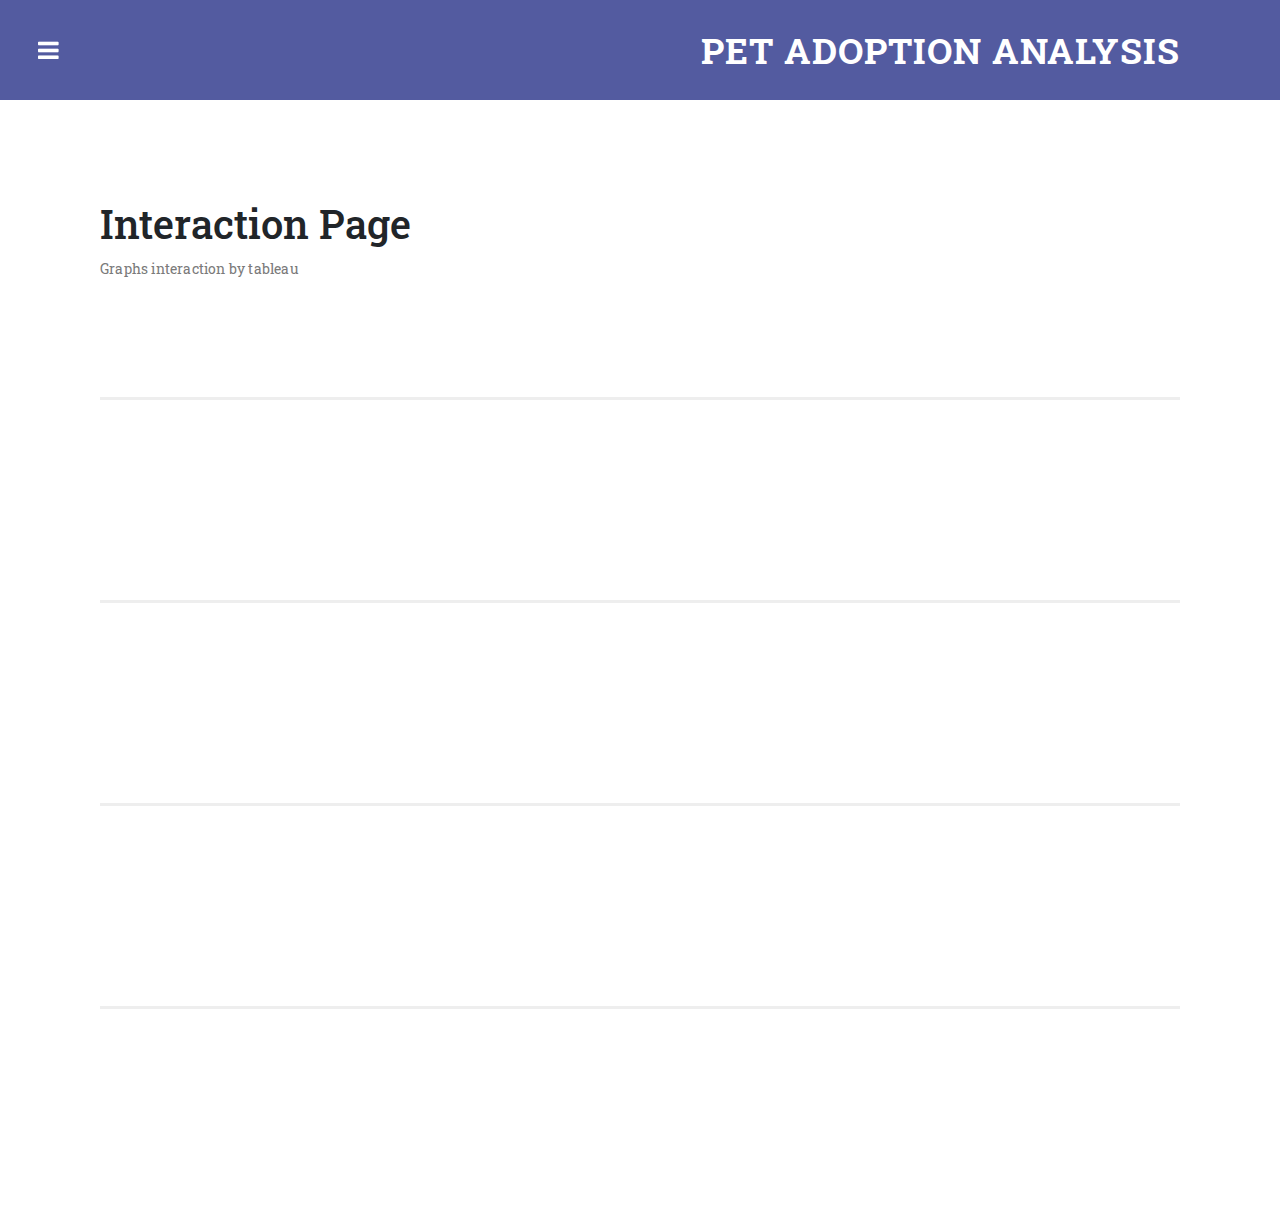
==== visual_page/index.html @ ece0995c "Add files via upload" ====
<!DOCTYPE html>
<html lang="en">

  <head>

    <meta charset="utf-8">
    <meta name="viewport" content="width=device-width, initial-scale=1, shrink-to-fit=no">
    <meta name="description" content="">
    <meta name="author" content="">
    <link href="https://fonts.googleapis.com/css?family=Roboto:100,300,400,500,700" rel="stylesheet">

    <title>Pet Adoption Analysis</title>

    <!-- Bootstrap core CSS -->
    <link href="vendor/bootstrap/css/bootstrap.min.css" rel="stylesheet">

<!--
Ramayana CSS Template
https://templatemo.com/tm-529-ramayana
-->

    <!-- Additional CSS Files -->
    <link rel="stylesheet" href="assets/css/fontawesome.css">
    <link rel="stylesheet" href="assets/css/templatemo-style.css">
    <link rel="stylesheet" href="assets/css/owl.css">

  </head>

<body class="is-preload">

    <!-- Wrapper -->
    <div id="wrapper">

      <!-- Main -->
        <div id="main">
          <div class="inner">

            <!-- Header -->
            <header id="header">
              <div class="logo">
                <a href="index.html">Pet Adoption Analysis</a>
              </div>
            </header>

            <!-- Banner -->
            <section class="main-banner">
              <h1>Interaction Page</h1>
              <p>Graphs interaction by tableau</p>
            </section>

            <!-- Services -->
            <section class="services">
              
            </section>

            <!-- Top Image -->
            <section class="top-image">
             
            </section>

            <!-- Left Image -->
            <section class="left-image">

            </section>

            <!-- Right Image -->
            <section class="right-image">
              
            </section>

          </div>
        </div>

      <!-- Sidebar -->
        <div id="sidebar">

          <div class="inner">

            <!-- Search Box -->
            <section id="search" class="alt">
              <form method="get" action="#">
                <input type="text" name="search" id="search" placeholder="Search..." />
              </form>
            </section>
              
            <!-- Menu -->
            <nav id="menu">
              <ul>
                <li><a href="index.html">Homepage</a></li>
                <li><a href="simple_page.html">Infographic</a></li>
                <!--<li><a href="shortcodes.html">Shortcodes</a></li>
                <li>
                  <span class="opener">Dropdown One</span>
                  <ul>
                    <li><a href="#">First Sub Menu</a></li>
                    <li><a href="#">Second Sub Menu</a></li>
                    <li><a href="#">Third Sub Menu</a></li>
                  </ul>
                </li>
                <li>
                  <span class="opener">Dropdown Two</span>
                  <ul>
                    <li><a href="#">Sub Menu #1</a></li>
                    <li><a href="#">Sub Menu #2</a></li>
                    <li><a href="#">Sub Menu #3</a></li>
                  </ul>
                </li>-->
                <li><a href="https://www.kaggle.com/c/petfinder-adoption-prediction/data">Dataset Link</a></li>
              </ul>
            </nav>

            <!-- Footer -->
            <footer id="footer">
              <p class="copyright">Copyright &copy; 2021
                <br>巨量資料管理學系
                <br>Made by: 賴祐全、劉濬綸、孫佑鈞
                <br>課程名稱: 109視覺化課程
                <br>指導教授: 黃福銘老師

            </footer>

          </div>
        </div>

    </div>

  <!-- Scripts -->
  <!-- Bootstrap core JavaScript -->
    <script src="vendor/jquery/jquery.min.js"></script>
    <script src="vendor/bootstrap/js/bootstrap.bundle.min.js"></script>

    <script src="assets/js/browser.min.js"></script>
    <script src="assets/js/breakpoints.min.js"></script>
    <script src="assets/js/transition.js"></script>
    <script src="assets/js/owl-carousel.js"></script>
    <script src="assets/js/custom.js"></script>
</body>


  </body>

</html>
---- visual_page/assets/css/templatemo-style.css ----
/*

Ramayana CSS Template

https://templatemo.com/tm-529-ramayana

*/


@import url(fontawesome.css);
@import url("https://fonts.googleapis.com/css?family=Roboto+Slab:400,700");

body {
	font-family: 'Roboto Slab', sans-serif;
}

/* Basic */

input, select, textarea {
	outline: none;
}

a:hover {
	color: #FC3;
	text-decoration: none;
}

p {
	font-size: 14px;
	line-height: 25px;
	color: #7a7a7a;
	letter-spacing: 0.2px;
}

h4 {
	font-size: 19px;
	font-weight: 700;
	color: #31323a;
	letter-spacing: 0.25px;
}

img {
	width: 100%;
	overflow: hidden;
}

.primary-button a,
button {
	font-size: 14px;
	font-weight: 700;
	text-transform: uppercase;
    background-color: transparent;
	display: inline-block;
	padding: 8px 20px;
	color: #535ba0;
	border: 2px solid #535ba0;
	transition: all 0.5s;
}
.primary-button a:hover,
button:hover {
	color: #fff;
	background-color: rgba(83,91,160,1);
}

section#search {
	border-bottom: none;
	padding-bottom: 0px;
}

section {
	border-bottom: 3px solid #eee;
	padding-bottom: 100px;
}

/* Wrapper */

#wrapper {
    display: -moz-flex;
    display: -webkit-flex;
    display: -ms-flex;
    display: flex;
    -moz-flex-direction: row-reverse;
    -webkit-flex-direction: row-reverse;
    -ms-flex-direction: row-reverse;
    flex-direction: row-reverse;
    min-height: 100vh;
}


/* Main */

#main {
    -moz-flex-grow: 1;
    -webkit-flex-grow: 1;
    -ms-flex-grow: 1;
    flex-grow: 1;
    -moz-flex-shrink: 1;
    -webkit-flex-shrink: 1;
    -ms-flex-shrink: 1;
    flex-shrink: 1;
    width: 100%;
}

#main > .inner {
    padding: 100px;
}

/* Banner */
.main-banner .container-fluid {
	padding-left: 0px;
	padding-right: 0px;
}
.main-banner .banner-content {
	background-image: url(../images/main-banner.jpg);
	background-size: cover;
	background-repeat: no-repeat;
}

.main-banner .banner-content .banner-caption {
    max-width: 450px;
	background-color: rgba(250,250,250,0.95);
	margin: 50px;
	padding: 50px;
}

.main-banner .banner-content .banner-caption h4 {
	font-size: 38px;
	font-weight: 700;
	color: #31323a;
	letter-spacing: 0.25px;
	margin: 0px;
}

.main-banner .banner-content .banner-caption em {
	font-style: normal;
	color: #535ba0;
}

.main-banner .banner-content .banner-caption span {
	font-size: 15px;
	color: #aaaaaa;
	letter-spacing: 0.5px;
	display: inline-block;
	margin-top: 20px;
	margin-bottom: 20px;
}

.main-banner .banner-content .banner-caption p {
	margin-bottom: 30px;
}


/* Services */

.services {
	margin-top: 100px;
}

.services .container-fluid {
	padding-left: 13px;
	padding-right: 13px;
}

.services .col-md-4 {
	padding-left: 2px;
	padding-right: 2px;
}

.services .service-item {
	margin-bottom: 3px;
	background-color: #eaebef;
	padding: 50px;
	text-align: center;
	transition: all 0.5s;
}

.services .service-item .icon {
	width: 50px;
	height: 50px;
	display: inline-block;
	margin-bottom: 30px;
	background-size: cover;
	background-repeat: no-repeat;
	transition: all 0.5s;
}

.services .first-item .icon {
	background-image: url(../images/icon_01.png);
}
.services .first-item:hover .icon {
	background-image: url(../images/icon_hover_01.png);
}

.services .second-item .icon {
	background-image: url(../images/icon_02.png);
}
.services .second-item:hover .icon {
	background-image: url(../images/icon_hover_02.png);
}

.services .third-item .icon {
	background-image: url(../images/icon_03.png);
}
.services .third-item:hover .icon {
	background-image: url(../images/icon_hover_03.png);
}

.services .fourth-item .icon {
	background-image: url(../images/icon_04.png);
}
.services .fourth-item:hover .icon {
	background-image: url(../images/icon_hover_04.png);
}

.services .fivth-item .icon {
	background-image: url(../images/icon_05.png);
}
.services .fivth-item:hover .icon {
	background-image: url(../images/icon_hover_05.png);
}

.services .sixth-item .icon {
	background-image: url(../images/icon_06.png);
}
.services .sixth-item:hover .icon {
	background-image: url(../images/icon_hover_06.png);
}

.services .service-item:hover {
	background-color: #535ba0;
}
.services .service-item:hover h4,
.services .service-item:hover p {
	color: #fff;
}

.services .service-item h4 {
	margin-bottom: 20px;
	transition: all 0.5s;
}

.services .service-item  p {
	margin-bottom: 0px;
	transition: all 0.5s;
}

/* Top Image */

.top-image {
	margin-top: 100px;
}

.top-image .container-fluid {
	padding-left: 0px;
	padding-right: 0px;
}

.top-image h4 {
	margin: 30px 0px 20px 0px;
}

.top-image .primary-button {
	margin-top: 30px;
}

/* Left Image */
.left-image {
	margin-top: 100px;
}

.left-image .container-fluid {
	padding-left: 0px;
	padding-right: 0px;
}

.left-image .right-content {
	margin-left: 15px;
}

.left-image h4 {
	margin: 0px 0px 20px 0px;
}

.left-image .primary-button {
	margin-top: 30px;
}

/* Right Image */
section.right-image {
	border-bottom: none;
	padding-bottom: 0px;
}

.right-image {
	margin-top: 100px;
}

.right-image .container-fluid {
	padding-left: 0px;
	padding-right: 0px;
}

.right-image .left-content {
	margin-right: 15px;
}

.right-image h4 {
	margin: 0px 0px 20px 0px;
}

.right-image .primary-button {
	margin-top: 30px;
}

/* Simple Post */
.simple-post {
    margin-top: 80px;
}

.simple-post .container-fluid {
    padding-left: 0px;
    padding-right: 0px;
}

.simple-post p {
    margin-top: 30px;
    margin-bottom: 0px;
}

/* Contact Form */

section.contact-form {
    padding-bottom: 0px;
    border-bottom: none;
}

.contact-form {
    margin-top: 100px;
}

.contact-form .container-fluid {
    padding-left: 0px;
    padding-right: 0px;
}

.contact-form input {
    font-size: 14px;
    color: #7a7a7a;
    width: 100%;
    height: 50px;
    border-radius: 0px;
    border: 2px solid #eee;
    outline: none;
    padding-left: 20px;
    line-height: 50px;
    margin-bottom: 40px;
}

.contact-form input:focus {
    outline: none;
    box-shadow: none;
    border-color: #535ba0;
}

.contact-form textarea {
    font-size: 14px;
    color: #7a7a7a;
    width: 100%;
    max-width: 100%;
    height: 160px;
    max-height: 220px;
    border-radius: 0px;
    border: 2px solid #eee;
    outline: none;
    padding-left: 20px;
    line-height: 50px;
    margin-bottom: 40px;
}

.contact-form textarea:focus {
    outline: none;
    box-shadow: none;
    border-color: #535ba0;
}

.contact-form button {
    font-size: 14px;
    font-weight: 700;
    text-transform: uppercase;
    display: inline-block;
    padding: 8px 20px;
    color: #535ba0;
    background-color: transparent;
    border: 2px solid #535ba0;
    transition: all 0.5s;
    cursor: pointer;
}

.contact-form button:hover {
    color: #fff;
    background-color: rgba(83,91,160,1);
}


/* Tables */

section.tables {
    margin-top: 80px;
    border-top: 3px solid #eee!important;
    padding-top: 100px;
}

section.tables .container-fluid {
    padding-left: 0px;
    padding-right: 0px;
}

.default-table {
    -webkit-overflow-scrolling: touch;
    overflow-x: auto;
    background-color: #f7f7f7;
    padding: 50px;
}

.alternate-table {
    margin-top: 50px;
    -webkit-overflow-scrolling: touch;
    overflow-x: auto;
    background-color: #f7f7f7;
    padding: 50px;
}

.alternate-table table td {
    border-right: 2px solid #f7f7f7;
}

.alternate-table table td:last-child {
    border-right: none;
}


table {
    width: 100%;
}

table tbody tr {
    border-left: 0;
    border-right: 0;
    border-bottom: 10px solid #f7f7f7;
}

table td {
    padding: 20px;
}

table th {
    padding: 0px 20px 20px 20px;
    font-size: 17px;
    font-weight: 700;
    letter-spacing: 0.5px;
    text-align: left;
    text-transform: capitalize;
}

    @media screen and (max-width: 980px) {

        table th {
            font-size: 15px;
        }

    }

table.alt {
    border-collapse: separate;
}

table.alt tbody tr td {
    border: solid 1px;
    border-left-width: 0;
    border-top-width: 0;
}

    table.alt tbody tr td:first-child {
        border-left-width: 1px;
    }

table.alt tbody tr:first-child td {
    border-top-width: 1px;
}

table.alt thead {
    border-bottom: 0;
}

table.alt tfoot {
    border-top: 0;
}

table tbody tr {
    background-color: #e7e7e7;
}

    table tbody tr:nth-child(2n + 1) {
        background-color: #fff;
    }

table th {
    color: #4a4a4a;
}

ul.table-pagination {
    padding: 0;
    margin-top: 30px;
    list-style: none;
    text-align: center;
}

ul.table-pagination li {
    display: inline-block;
}

ul.table-pagination li:first-child {
    float: left;
}

ul.table-pagination li:last-child {
    float: right;
}

ul.table-pagination li a {
    display: inline-block;
    height: 40px;
    background-color: #e7e7e7;
    text-align: center;
    line-height: 40px;
    padding: 0px 15px;
    min-width: 40px;
    color: #4a4a4a;
    text-transform: uppercase;
    font-size: 13px;
    transition: all 0.5s;
}

ul.table-pagination li a:hover,
ul.table-pagination li.active a {
    background-color: #535ba0;
    color: #fff;
}


/* Forms */

section.forms {
    margin-top: 90px;
}

section.forms .container-fluid {
    padding-left: 0px;
    padding-right: 0px;
}

.forms input,
.forms select {
    font-size: 14px;
    color: #7a7a7a;
    width: 100%;
    height: 50px;
    border-radius: 0px;
    border: 2px solid #eee;
    outline: none;
    padding-left: 20px;
    line-height: 50px;
    margin-bottom: 40px;
}

.forms textarea {
    font-size: 14px;
    color: #7a7a7a;
    width: 100%;
    height: 160px;
    max-height: 220px;
    border-radius: 0px;
    border: 2px solid #eee;
    outline: none;
    padding-left: 20px;
    line-height: 50px;
    margin-bottom: 40px;
}

.forms input:focus,
.forms select:focus,
.forms textarea:focus {
    outline: none;
    box-shadow: none;
    border-color: #535ba0;
}

.forms .radio-item,
.forms .circle-item {
    margin-bottom: 30px;
}

input[type="checkbox"],
input[type="radio"] {
    -moz-appearance: none;
    -webkit-appearance: none;
    -ms-appearance: none;
    appearance: none;
    display: block;
    float: left;
    margin-right: -2rem;
    opacity: 0;
    width: 1rem;
    z-index: -1;
}

input[type="checkbox"] + label,
input[type="radio"] + label {
    text-decoration: none;
    cursor: pointer;
    display: inline-block;
    font-size: 14px;
    letter-spacing: 0;
    text-transform: none;
    font-weight: 300;
    background-color: #eee;
    padding: 20px;
    padding-right: 1rem;
    position: relative;
    min-width: 180px;
    width: 100%;
    display: inline-block;
    line-height: 22px;
}

input[type="checkbox"] + label:before,
input[type="radio"] + label:before {
    -moz-osx-font-smoothing: grayscale;
    -webkit-font-smoothing: antialiased;
    font-family: FontAwesome;
    font-style: normal;
    font-weight: normal;
    text-transform: none !important;
}

input[type="checkbox"] + label:before,
input[type="radio"] + label:before {
    border-radius: 0px;
    background-color: #fff;
    content: '';
    display: inline-block;
    line-height: 30px;
    position: absolute;
    text-align: center;
    width: 30px;
    height: 30px;
    top: 50%;
    transform: translateY(-50%);
    right: 10px;
}

.circle-item input[type="checkbox"] + label:before,
.circle-item input[type="radio"] + label:before {
    border-radius: 50%;
}

input[type="checkbox"]:checked + label:before,
input[type="radio"]:checked + label:before {
    content: '\f00c';
    background-color: #535ba0;
    color: #fff;
}

input[type="checkbox"] + label:before {
    border-radius: 0;
}

input[type="radio"] + label:before {
    border-radius: 0px;
}


/* Buttons */
section.buttons {
    margin-top: 90px;
    border-bottom: none;
    padding-bottom: 0px;
}

section.buttons .container-fluid {
    padding-left: 0px;
    padding-right: 0px;
}

.filled-rectangle-button {
    margin-bottom: 30px;
}
.filled-rectangle-button a {
    font-size: 14px;
    font-weight: 700;
    text-transform: uppercase;
    display: inline-block;
    padding: 8px;
    width: 100%;
    text-align: center;
    letter-spacing: 0.5px;
    color: #fff;
    border: 2px solid #535ba0;
    transition: all 0.5s;
    background-color: rgba(83,91,160,1);
}
.filled-rectangle-button a:hover {
    color: #535ba0;
    background-color: rgba(83,91,160,0.25);
}

.border-rectangle-button {
    margin-bottom: 30px;
}
.border-rectangle-button a {
    font-size: 14px;
    font-weight: 700;
    text-transform: uppercase;
    display: inline-block;
    padding: 8px;
    width: 100%;
    text-align: center;
    letter-spacing: 0.5px;
    color: #535ba0;
    border: 2px solid #535ba0;
    transition: all 0.5s;
    background-color: rgba(83,91,160,0.0);
}
.border-rectangle-button a:hover {
    color: #fff;
    background-color: rgba(83,91,160,1);
}

.filled-radius-button {
    margin-bottom: 30px;
}
.filled-radius-button a {
    font-size: 14px;
    font-weight: 700;
    text-transform: uppercase;
    display: inline-block;
    padding: 8px;
    width: 100%;
    text-align: center;
    letter-spacing: 0.5px;
    color: #fff;
    border: 2px solid #535ba0;
    transition: all 0.5s;
    background-color: rgba(83,91,160,1);
    border-radius: 5px;
}
.filled-radius-button a:hover {
    color: #fff;
    background-color: rgba(83,91,160,0.25);
}

.border-radius-button {
    margin-bottom: 30px;
}
.border-radius-button a {
    font-size: 14px;
    font-weight: 700;
    text-transform: uppercase;
    display: inline-block;
    padding: 8px;
    width: 100%;
    text-align: center;
    letter-spacing: 0.5px;
    color: #535ba0;
    border: 2px solid #535ba0;
    transition: all 0.5s;
    background-color: rgba(83,91,160,0.0);
    border-radius: 5px;
}
.border-radius-button a:hover {
    color: #fff;
    background-color: rgba(83,91,160,1);
}

.filled-rounded-button {
    margin-bottom: 30px;
}
.filled-rounded-button a {
    font-size: 14px;
    font-weight: 700;
    text-transform: uppercase;
    display: inline-block;
    padding: 8px;
    width: 100%;
    text-align: center;
    letter-spacing: 0.5px;
    color: #fff;
    border: 2px solid #535ba0;
    transition: all 0.5s;
    background-color: rgba(83,91,160,1);
    border-radius: 20px;
}
.filled-rounded-button a:hover {
    color: #fff;
    background-color: rgba(83,91,160,0.25);
}

.border-rounded-button {
    margin-bottom: 30px;
}
.border-rounded-button a {
    font-size: 14px;
    font-weight: 700;
    text-transform: uppercase;
    display: inline-block;
    padding: 8px;
    width: 100%;
    text-align: center;
    letter-spacing: 0.5px;
    color: #535ba0;
    border: 2px solid #535ba0;
    transition: all 0.5s;
    background-color: rgba(83,91,160,0.0);
    border-radius: 20px;
}
.border-rounded-button a:hover {
    color: #fff;
    background-color: rgba(83,91,160,1);
}

.filled-icon-button {
    margin-bottom: 30px;
}
.filled-icon-button i {
    margin-right: 8px;
}
.filled-icon-button a {
    font-size: 14px;
    font-weight: 700;
    text-transform: uppercase;
    display: inline-block;
    padding: 8px;
    width: 100%;
    text-align: center;
    letter-spacing: 0.5px;
    color: #fff;
    border: 2px solid #535ba0;
    transition: all 0.5s;
    background-color: rgba(83,91,160,1);
    border-radius: 20px;
}
.filled-icon-button a:hover {
    color: #fff;
    background-color: rgba(83,91,160,0.25);
}

.border-icon-button {
    margin-bottom: 30px;
}
.border-icon-button i {
    margin-right: 8px;
}
.border-icon-button a {
    font-size: 14px;
    font-weight: 700;
    text-transform: uppercase;
    display: inline-block;
    padding: 8px;
    width: 100%;
    text-align: center;
    letter-spacing: 0.5px;
    color: #535ba0;
    border: 2px solid #535ba0;
    transition: all 0.5s;
    background-color: rgba(83,91,160,0.0);
    border-radius: 20px;
}
.border-icon-button a:hover {
    color: #fff;
    background-color: rgba(83,91,160,1);
}

/* Page Heading */

.page-heading .container-fluid {
    padding-left: 0px;
    padding-right: 0px;
}

.page-heading h1 {
    margin-top: 0px;
    font-size: 38px;
    font-weight: 700;
    margin-bottom: 20px;
}

.page-heading p {
    font-size: 15px;
    color: #4a4a4a;
}

/* Section Heading */

.section-heading .container-fluid {
    padding-left: 0px;
    padding-right: 0px;
}

.section-heading h2 {
    margin-top: 0px;
    font-size: 24px;
    font-weight: 700;
    margin-bottom: 50px;
}

/* Sidebar */

#sidebar {
    -moz-flex-grow: 0;
    -webkit-flex-grow: 0;
    -ms-flex-grow: 0;
    flex-grow: 0;
    -moz-flex-shrink: 0;
    -webkit-flex-shrink: 0;
    -ms-flex-shrink: 0;
    flex-shrink: 0;
    -moz-transition: margin-left 0.5s ease, box-shadow 0.5s ease;
    -webkit-transition: margin-left 0.5s ease, box-shadow 0.5s ease;
    -ms-transition: margin-left 0.5s ease, box-shadow 0.5s ease;
    transition: margin-left 0.5s ease, box-shadow 0.5s ease;
    background-color: #24252d;
    position: relative;
    width: 420px;
}

#sidebar > .inner {
    position: relative;
    width: 420px;
    padding: 0px 50px;
}

#sidebar > .inner > #search  {
    background-color: #2d2e39;
    height: 100px;
    width: 420px;
    display: inline-block;
    margin-left: -50px;
}
#sidebar > .inner > #search input {
	width: 100%;
	height: 100px;
	background-color: transparent;
	border: none;
	padding: 0px 50px;
	color: #fff;
}

#search form:before {
	font-family: 'FontAwesome';
    -moz-transform: scaleX(-1);
    -webkit-transform: scaleX(-1);
    -ms-transform: scaleX(-1);
    transform: scaleX(-1);
    color: #fff;
    content: '\f002';
    cursor: default;
    display: block;
    position: absolute;
    right: 50px;
    text-align: center;
    top: 35px;
    font-size: 18px;
}

#sidebar .toggle {
    text-decoration: none;
    -moz-transition: left 0.5s ease;
    -webkit-transition: left 0.5s ease;
    -ms-transition: left 0.5s ease;
    transition: left 0.5s ease;
    -webkit-tap-highlight-color: rgba(255, 255, 255, 0);
    border: 0;
    display: block;
    color: #fff;
    height: 100px;
    left: 420px;
    line-height: 100px;
    outline: 0;
    overflow: hidden;
    position: absolute;
    text-align: center;
    text-indent: 100px;
    top: 0;
    width: 100px;
    z-index: 10000;
}

#sidebar .toggle:before {
    -moz-osx-font-smoothing: grayscale;
    -webkit-font-smoothing: antialiased;
    font-family: FontAwesome;
    font-style: normal;
    font-weight: normal;
    text-transform: none !important;
}

#sidebar .toggle:before {
    content: '\f0c9';
    font-size: 2rem;
    height: inherit;
    left: 0;
    line-height: inherit;
    position: absolute;
    text-indent: 0;
    top: 0;
    width: inherit;
}

#sidebar.inactive {
    margin-left: -420px;
}

@media screen and (max-width: 1680px) {
    #sidebar {
        width: 380px;
    }
    #sidebar > .inner {
        padding: 0px 30px;
        width: 380px;
    }
    #sidebar .toggle {
        height: 100px;
        left: 380px;
        line-height: 100px;
    }
    #sidebar .toggle:before {
        font-size: 24px;
    }
    #sidebar.inactive {
        margin-left: -380px;
    }
    #sidebar > .inner > #search  {
	    width: 380px;
	    margin-left: -30px;
	}
	#menu {
		margin-top: 30px;
	}
	.featured-posts {
		margin-left: -30px!important;
		margin-right: -30px!important;
		padding: 30px!important;
	}
}

@media screen and (max-width: 1280px) {
    #sidebar {
        box-shadow: 0 0 5em 0 rgba(0, 0, 0, 0.175);
        height: 100%;
        left: 0;
        position: fixed;
        top: 0;
        z-index: 10000;
    }
    #sidebar.inactive {
        box-shadow: none;
    }
    #sidebar > .inner {
        -webkit-overflow-scrolling: touch;
        height: 100%;
        left: 0;
        overflow-x: hidden;
        overflow-y: auto;
        position: absolute;
        top: 0;
    }
    #sidebar > .inner:after {
        content: '';
        display: block;
        height: 4em;
        width: 100%;
    }
    #sidebar .toggle {
        width: 6em;
    }
    #sidebar .toggle:before {
        font-size: 1.5rem;
        color: #fff;
        background-color: rgba(83,91,160,0.75);
    }
    body.is-preload #sidebar {
        display: none;
    }
}

@media screen and (max-width: 845px) {
    #header .logo a {
        margin-right: 30px!important;
    }
	#main > .inner {
	    padding: 15px;
	}
	#header {
	    margin: -15px!important;
	}
	section.main-banner {
		margin-top: 30px;
	}
    .page-heading h1 {
        margin-top: 80px;
    }
    #sidebar .toggle {
        text-indent: 8.25em;
        width: 7.25em;
    }
    #sidebar .toggle:before {
        color: #fff;
        margin-left: -0.0855em;
        margin-top: -0.25em;
        font-size: 20px;
        z-index: 1;
    }
    #sidebar .toggle:before {
    	background-color: transparent;
    }
    #sidebar .toggle:after {
        background: rgba(83, 91, 160, 0.90);
        border-radius: 5px;
        content: '';
        height: 60px;
        left: 15px;
        position: absolute;
        top: 15px;
        width: 80px;
    }
    .left-image .right-content {
    	margin-top: 40px;
    	margin-left: 0px;
    }
    .right-image .left-content {
    	margin-bottom: 40px;
    	margin-right: 0px;
    }
    .main-banner {
    	text-align: center;
    }
    .main-banner .banner-content .banner-caption {
    	padding: 30px;
    }
    .contact-form button {
        margin-bottom: 30px;
    }
}

/* Featured Post */

.featured-posts {
	margin-top: 50px;
	position: relative;
	background-color: #1e1f25;
	margin-left: -50px;
	margin-right: -50px;
	padding: 50px;
}

.featured-posts .heading h2 {
	font-size: 19px;
	color: #fff;
	border-bottom: 1px solid #2d2e39;
	padding-bottom: 10px;
	margin-bottom: 25px;
}

.featured-posts p {
	margin-top: 20px;
	color: #fff;
}

.owl-carousel .owl-dots {
	position: absolute;
	top: -55px;
	right: 0;
}

.owl-carousel button.owl-dot {
	width: 10px;
	height: 10px;
	background-color: #2d2e39!important;
	margin-left: 5px;
	outline: none;
}

.owl-carousel button.active {
	background-color: #535ba0!important;
}


/* Header */

#header {
    display: -moz-flex;
    display: -webkit-flex;
    display: -ms-flex;
    display: flex;
    position: relative;
    background-color: #535ba0;
    margin: -100px -100px 100px -100px;
}

#header .logo {
    text-align: right;
    display: inline-block;	
    width: 100%;
    height: 100px;
    line-height: 100px;
}
#header .logo a {
	font-size: 36px;
	text-transform: uppercase;
	letter-spacing: 1px;
	color: #fff;
	font-weight: 700;
	margin-right: 100px;
}


/* Footer */

#footer .copyright {
	text-align: center;
    color: #fff;
    font-size: 14px;
    margin-top: 50px;
}

#footer .copyright p {
	margin-bottom: 0px;
}


/* Menu */
#menu {
	margin-top: 50px;
}

#menu ul {
    -moz-user-select: none;
    -webkit-user-select: none;
    -ms-user-select: none;
    user-select: none;
    color: #3d4449;
    font-family: "Roboto Slab", serif;
    font-family: 400;
    letter-spacing: 0.075em;
    list-style: none;
    margin-bottom: 0;
    padding: 0;
    text-transform: uppercase;
}

#menu ul a,
#menu ul span {
	color: #fff;
    border-bottom: 0;
    cursor: pointer;
    display: block;
    font-size: 15px;
    font-weight: 300;
    padding: 15px 0px;
}
#menu ul li ul a,
#menu ul li ul span {
    padding: 10px 0px;
}

#menu ul a:hover,
#menu ul span:hover {
    color: #535ba0;
}

#menu ul a.opener,
#menu ul span.opener {
    -moz-transition: color 0.2s ease-in-out;
    -webkit-transition: color 0.2s ease-in-out;
    -ms-transition: color 0.2s ease-in-out;
    transition: color 0.2s ease-in-out;
    text-decoration: none;
    -webkit-tap-highlight-color: rgba(255, 255, 255, 0);
    position: relative;
}

#menu ul a.opener:before,
#menu ul span.opener:before {
    -moz-osx-font-smoothing: grayscale;
    -webkit-font-smoothing: antialiased;
    font-family: FontAwesome;
    font-style: normal;
    font-weight: normal;
    text-transform: none !important;
}

#menu ul a.opener:before,
#menu ul span.opener:before {
    -moz-transition: color 0.2s ease-in-out, -moz-transform 0.2s ease-in-out;
    -webkit-transition: color 0.2s ease-in-out, -webkit-transform 0.2s ease-in-out;
    -ms-transition: color 0.2s ease-in-out, -ms-transform 0.2s ease-in-out;
    transition: color 0.2s ease-in-out, transform 0.2s ease-in-out;
    color: #fff;
    content: '\f078';
    position: absolute;
    right: 0;
}

#menu ul a.opener:hover:before,
#menu ul span.opener:hover:before {
    color: #535ba0;
}

#menu ul a.opener.active + ul,
#menu ul span.opener.active + ul {
    display: block;
}

#menu ul a.opener.active:before,
#menu ul span.opener.active:before {
    -moz-transform: rotate(-180deg);
    -webkit-transform: rotate(-180deg);
    -ms-transform: rotate(-180deg);
    transform: rotate(-180deg);
}

#menu > ul > li {
    border-top: solid 1px #1a1b20;
    margin: 0.5em 0 0 0;
    padding: 0.5em 0 0 0;
}

#menu > ul > li > ul {
    color: #9fa3a6;
    display: none;
    margin: 0.5em 0 1.5em 0;
    padding-left: 1em;
}

#menu > ul > li > ul a,
#menu > ul > li > ul span {
    font-size: 13px;
}

#menu > ul > li > ul > li {
    margin: 0.125em 0 0 0;
    padding: 0.125em 0 0 0;
}

#menu > ul > li:first-child {
    border-top: 0;
    margin-top: 0;
    padding-top: 0;
}
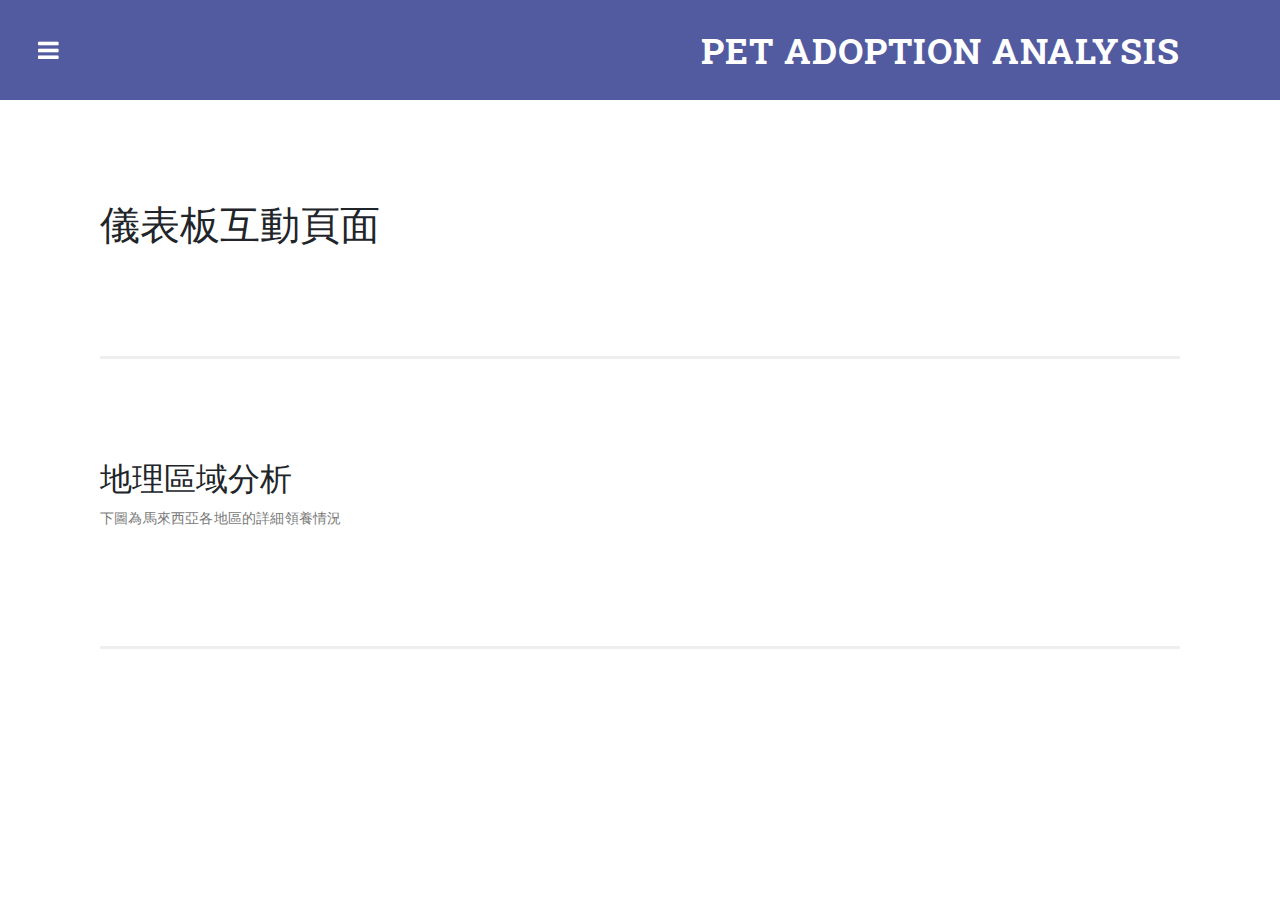
==== commit 00e84fb8: "Update index.html" ====
--- a/visual_page/index.html
+++ b/visual_page/index.html
@@ -44,29 +44,58 @@
 
             <!-- Banner -->
             <section class="main-banner">
-              <h1>Interaction Page</h1>
-              <p>Graphs interaction by tableau</p>
+              <h1>儀表板互動頁面</h1>
+
+            <!--</section>
+
+            - Services -
+            <section class="services">
+
             </section>
 
-            <!-- Services -->
-            <section class="services">
+            - Top Image -
+            <section class="top-image">
+
               
             </section>
 
-            <!-- Top Image -->
-            <section class="top-image">
-             
-            </section>
-
-            <!-- Left Image -->
+            -Left Image -
             <section class="left-image">
-
+                                        -->
             </section>
 
             <!-- Right Image -->
-            <section class="right-image">
-              
-            </section>
+            <section class="top-image">
+              <h2>地理區域分析</h2>
+              <p>下圖為馬來西亞各地區的詳細領養情況</p>
+              <div class='tableauPlaceholder' id='viz1610183413667' style='position: relative ;display:table-cell;vertical-align:middle;'>
+                <noscript><a href='#'><img alt=' ' src='https:&#47;&#47;public.tableau.com&#47;static&#47;images&#47;2_&#47;2_16075883914090&#47;1_1&#47;1_rss.png' style='border: none ' /></a></noscript>
+                <object class='tableauViz'  style='display:none'>
+                  <param name='host_url' value='https%3A%2F%2Fpublic.tableau.com%2F' /> 
+                  <param name='embed_code_version' value='3' /> 
+                  <param name='site_root' value='' />
+                  <param name='name' value='2_16075883914090&#47;1_1' />
+                  <param name='tabs' value='no' />
+                  <param name='toolbar' value='yes' />
+                  <param name='static_image' value='https:&#47;&#47;public.tableau.com&#47;static&#47;images&#47;2_&#47;2_16075883914090&#47;1_1&#47;1.png' /> 
+                  <param name='animate_transition' value='yes' />
+                  <param name='display_static_image' value='yes' />
+                  <param name='display_spinner' value='yes' />
+                  <param name='display_overlay' value='yes' />
+                  <param name='display_count' value='yes' />
+                  <param name='language' value='zh-Hant' />
+                  <param name='filter' value='publish=yes' /></object></div>                
+              <script type='text/javascript'>                    
+                var divElement = document.getElementById('viz1610183413667');                    
+                var vizElement = divElement.getElementsByTagName('object')[0];                    
+                if ( divElement.offsetWidth > 800 ) 
+                  { vizElement.style.width='950px';vizElement.style.height='827px';} 
+                else if ( divElement.offsetWidth > 500 ) 
+              { vizElement.style.width='950px';vizElement.style.height='827px';} 
+                else { vizElement.style.width='100%';vizElement.style.height='727px';}                     
+              var scriptElement = document.createElement('script');                    
+              scriptElement.src = 'https://public.tableau.com/javascripts/api/viz_v1.js';                    
+              vizElement.parentNode.insertBefore(scriptElement, vizElement);                </script>
 
           </div>
         </div>
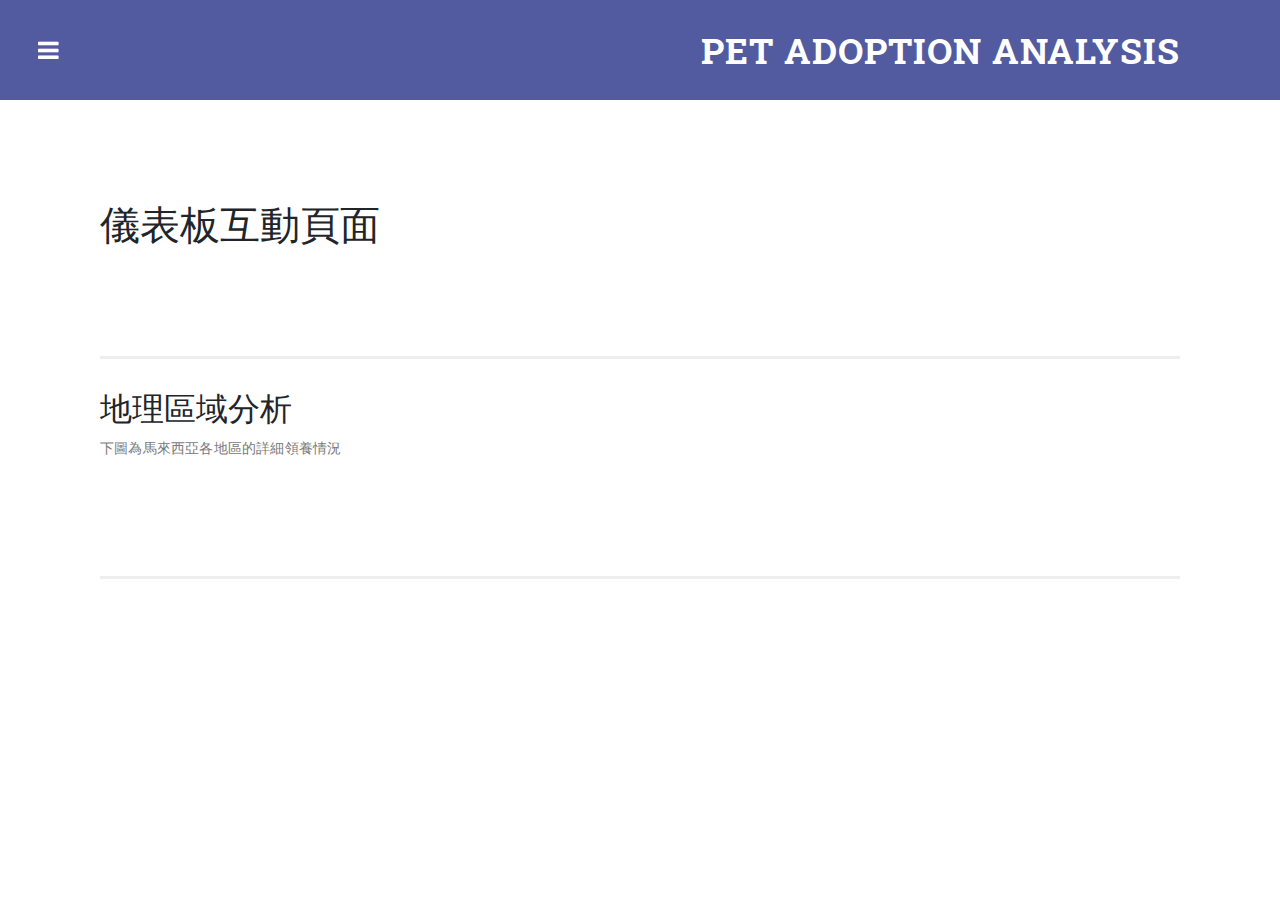
==== commit 7427ae5f: "Update index.html" ====
--- a/visual_page/index.html
+++ b/visual_page/index.html
@@ -68,16 +68,16 @@
             <section class="top-image">
               <h2>地理區域分析</h2>
               <p>下圖為馬來西亞各地區的詳細領養情況</p>
-              <div class='tableauPlaceholder' id='viz1610183413667' style='position: relative ;display:table-cell;vertical-align:middle;'>
-                <noscript><a href='#'><img alt=' ' src='https:&#47;&#47;public.tableau.com&#47;static&#47;images&#47;2_&#47;2_16075883914090&#47;1_1&#47;1_rss.png' style='border: none ' /></a></noscript>
-                <object class='tableauViz'  style='display:none'>
+              <div class='tableauPlaceholder' id='viz1610346178189' style='position: relative'>
+                <noscript><a href='#'><img alt=' ' src='https:&#47;&#47;public.tableau.com&#47;static&#47;images&#47;PE&#47;PETADOPTION&#47;1_1&#47;1_rss.png' style='border: none' /></a></noscript>
+                <object class='tableauViz'  style='display:none;'>
                   <param name='host_url' value='https%3A%2F%2Fpublic.tableau.com%2F' /> 
                   <param name='embed_code_version' value='3' /> 
                   <param name='site_root' value='' />
-                  <param name='name' value='2_16075883914090&#47;1_1' />
+                  <param name='name' value='PETADOPTION&#47;1_1' />
                   <param name='tabs' value='no' />
                   <param name='toolbar' value='yes' />
-                  <param name='static_image' value='https:&#47;&#47;public.tableau.com&#47;static&#47;images&#47;2_&#47;2_16075883914090&#47;1_1&#47;1.png' /> 
+                  <param name='static_image' value='https:&#47;&#47;public.tableau.com&#47;static&#47;images&#47;PE&#47;PETADOPTION&#47;1_1&#47;1.png' /> 
                   <param name='animate_transition' value='yes' />
                   <param name='display_static_image' value='yes' />
                   <param name='display_spinner' value='yes' />
@@ -85,17 +85,15 @@
                   <param name='display_count' value='yes' />
                   <param name='language' value='zh-Hant' />
                   <param name='filter' value='publish=yes' /></object></div>                
-              <script type='text/javascript'>                    
-                var divElement = document.getElementById('viz1610183413667');                    
-                var vizElement = divElement.getElementsByTagName('object')[0];                    
-                if ( divElement.offsetWidth > 800 ) 
-                  { vizElement.style.width='950px';vizElement.style.height='827px';} 
-                else if ( divElement.offsetWidth > 500 ) 
-              { vizElement.style.width='950px';vizElement.style.height='827px';} 
-                else { vizElement.style.width='100%';vizElement.style.height='727px';}                     
-              var scriptElement = document.createElement('script');                    
-              scriptElement.src = 'https://public.tableau.com/javascripts/api/viz_v1.js';                    
-              vizElement.parentNode.insertBefore(scriptElement, vizElement);                </script>
+                  <script type='text/javascript'>                    
+                    var divElement = document.getElementById('viz1610346178189');                    
+                    var vizElement = divElement.getElementsByTagName('object')[0];                    
+                    if ( divElement.offsetWidth > 800 ) { vizElement.style.width='950px';vizElement.style.height='1250px';} else if ( divElement.offsetWidth > 500 ) { vizElement.style.width='950px';vizElement.style.height='1250px';} 
+                    else { vizElement.style.width='100%';vizElement.style.height='1250px';}                     
+                    var scriptElement = document.createElement('script');                    
+                    scriptElement.src = 'https://public.tableau.com/javascripts/api/viz_v1.js';                    
+                    vizElement.parentNode.insertBefore(scriptElement, vizElement);                
+                  </script>
 
           </div>
         </div>
--- a/visual_page/assets/css/templatemo-style.css
+++ b/visual_page/assets/css/templatemo-style.css
@@ -153,7 +153,7 @@
 /* Services */
 
 .services {
-	margin-top: 100px;
+	margin-top: 30px;
 }
 
 .services .container-fluid {
@@ -247,7 +247,7 @@
 /* Top Image */
 
 .top-image {
-	margin-top: 100px;
+	margin-top: 30px;
 }
 
 .top-image .container-fluid {
@@ -265,7 +265,7 @@
 
 /* Left Image */
 .left-image {
-	margin-top: 100px;
+	margin-top: 30px;
 }
 
 .left-image .container-fluid {
@@ -292,7 +292,7 @@
 }
 
 .right-image {
-	margin-top: 100px;
+	margin-top: 30px;
 }
 
 .right-image .container-fluid {
@@ -1104,7 +1104,7 @@
 	    margin: -15px!important;
 	}
 	section.main-banner {
-		margin-top: 30px;
+		margin-top: 15px;
 	}
     .page-heading h1 {
         margin-top: 80px;
@@ -1356,4 +1356,4 @@
     border-top: 0;
     margin-top: 0;
     padding-top: 0;
-}+}
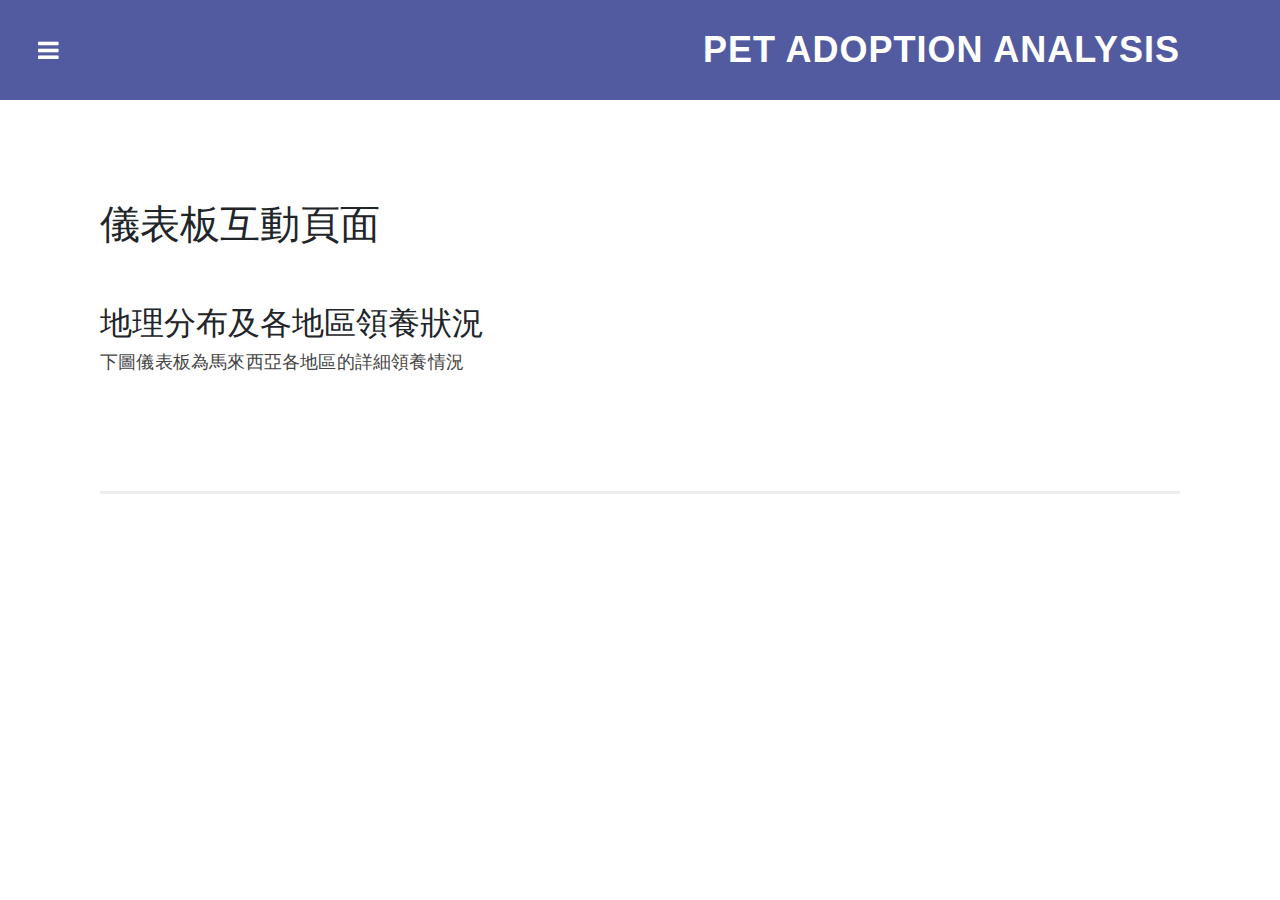
==== commit 564bc4a0: "Update index.html" ====
--- a/visual_page/index.html
+++ b/visual_page/index.html
@@ -42,32 +42,12 @@
               </div>
             </header>
 
-            <!-- Banner -->
-            <section class="main-banner">
-              <h1>儀表板互動頁面</h1>
-
-            <!--</section>
-
-            - Services -
-            <section class="services">
-
-            </section>
-
-            - Top Image -
-            <section class="top-image">
-
-              
-            </section>
-
-            -Left Image -
-            <section class="left-image">
-                                        -->
-            </section>
-
             <!-- Right Image -->
             <section class="top-image">
-              <h2>地理區域分析</h2>
-              <p>下圖為馬來西亞各地區的詳細領養情況</p>
+              <h1>儀表板互動頁面</h1>
+              <br><br>
+              <h2>地理分布及各地區領養狀況</h2>
+              <p>下圖儀表板為馬來西亞各地區的詳細領養情況</p>
               <div class='tableauPlaceholder' id='viz1610346178189' style='position: relative'>
                 <noscript><a href='#'><img alt=' ' src='https:&#47;&#47;public.tableau.com&#47;static&#47;images&#47;PE&#47;PETADOPTION&#47;1_1&#47;1_rss.png' style='border: none' /></a></noscript>
                 <object class='tableauViz'  style='display:none;'>
--- a/visual_page/assets/css/templatemo-style.css
+++ b/visual_page/assets/css/templatemo-style.css
@@ -11,7 +11,7 @@
 @import url("https://fonts.googleapis.com/css?family=Roboto+Slab:400,700");
 
 body {
-	font-family: 'Roboto Slab', sans-serif;
+	font-family: '微軟正黑體', sans-serif;
 }
 
 /* Basic */
@@ -26,9 +26,9 @@
 }
 
 p {
-	font-size: 14px;
+	font-size: 18px;
 	line-height: 25px;
-	color: #7a7a7a;
+	color: #444444;
 	letter-spacing: 0.2px;
 }
 
@@ -245,7 +245,23 @@
 }
 
 /* Top Image */
-
+.frame {  
+    height: 2000px; /*can be anything*/
+    width: 950px; /*can be anything*/
+    position: relative;
+}
+img {  
+    max-height: 100%;  
+    max-width: 100%; 
+    width: auto;
+    height: auto;
+    position: absolute;  
+    top: 0;  
+    bottom: 0;  
+    left: 0;  
+    right: 0;  
+    margin: auto;
+}
 .top-image {
 	margin-top: 30px;
 }
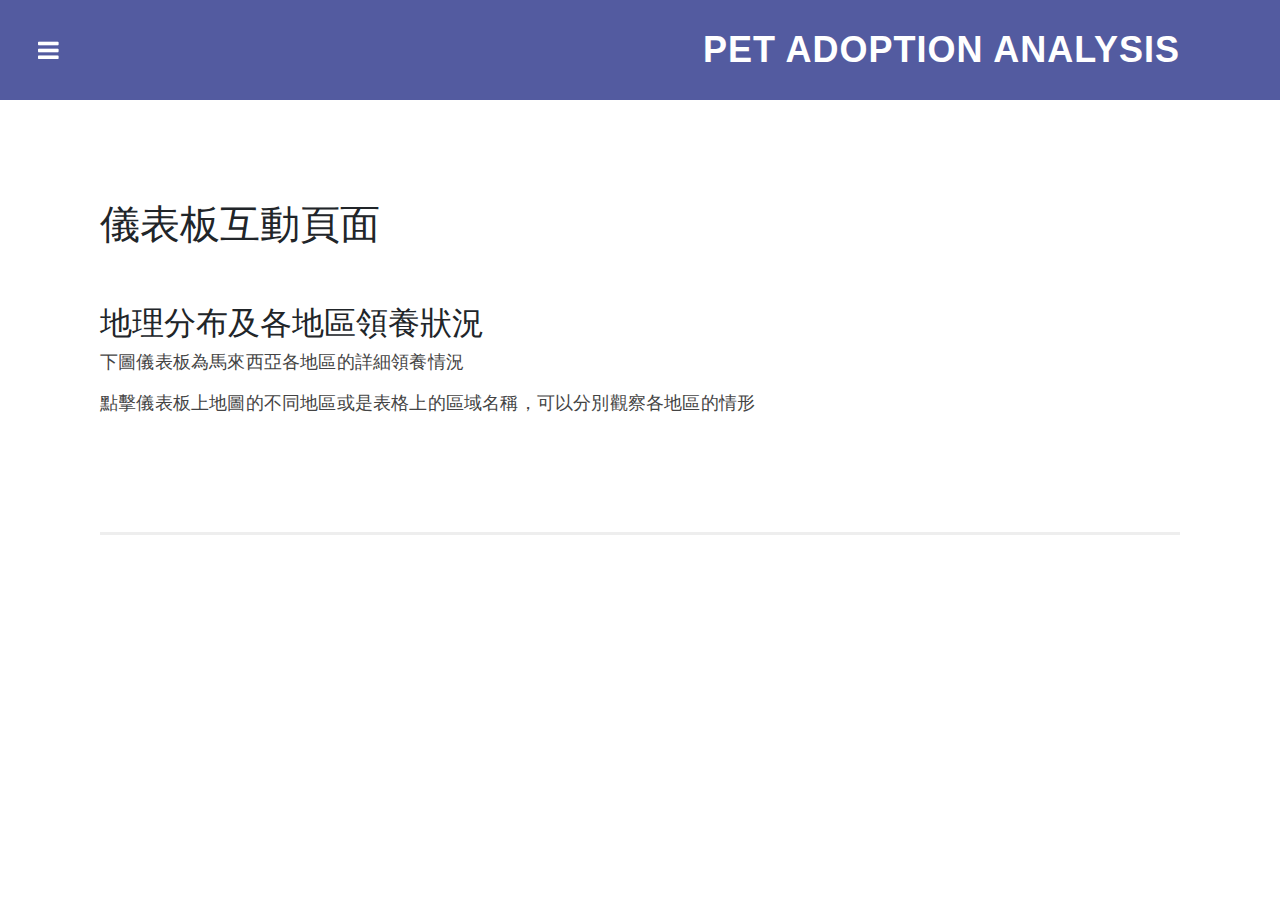
==== commit d4f59855: "Update index.html" ====
--- a/visual_page/index.html
+++ b/visual_page/index.html
@@ -48,6 +48,7 @@
               <br><br>
               <h2>地理分布及各地區領養狀況</h2>
               <p>下圖儀表板為馬來西亞各地區的詳細領養情況</p>
+              <p>點擊儀表板上地圖的不同地區或是表格上的區域名稱，可以分別觀察各地區的情形</p>
               <div class='tableauPlaceholder' id='viz1610346178189' style='position: relative'>
                 <noscript><a href='#'><img alt=' ' src='https:&#47;&#47;public.tableau.com&#47;static&#47;images&#47;PE&#47;PETADOPTION&#47;1_1&#47;1_rss.png' style='border: none' /></a></noscript>
                 <object class='tableauViz'  style='display:none;'>
